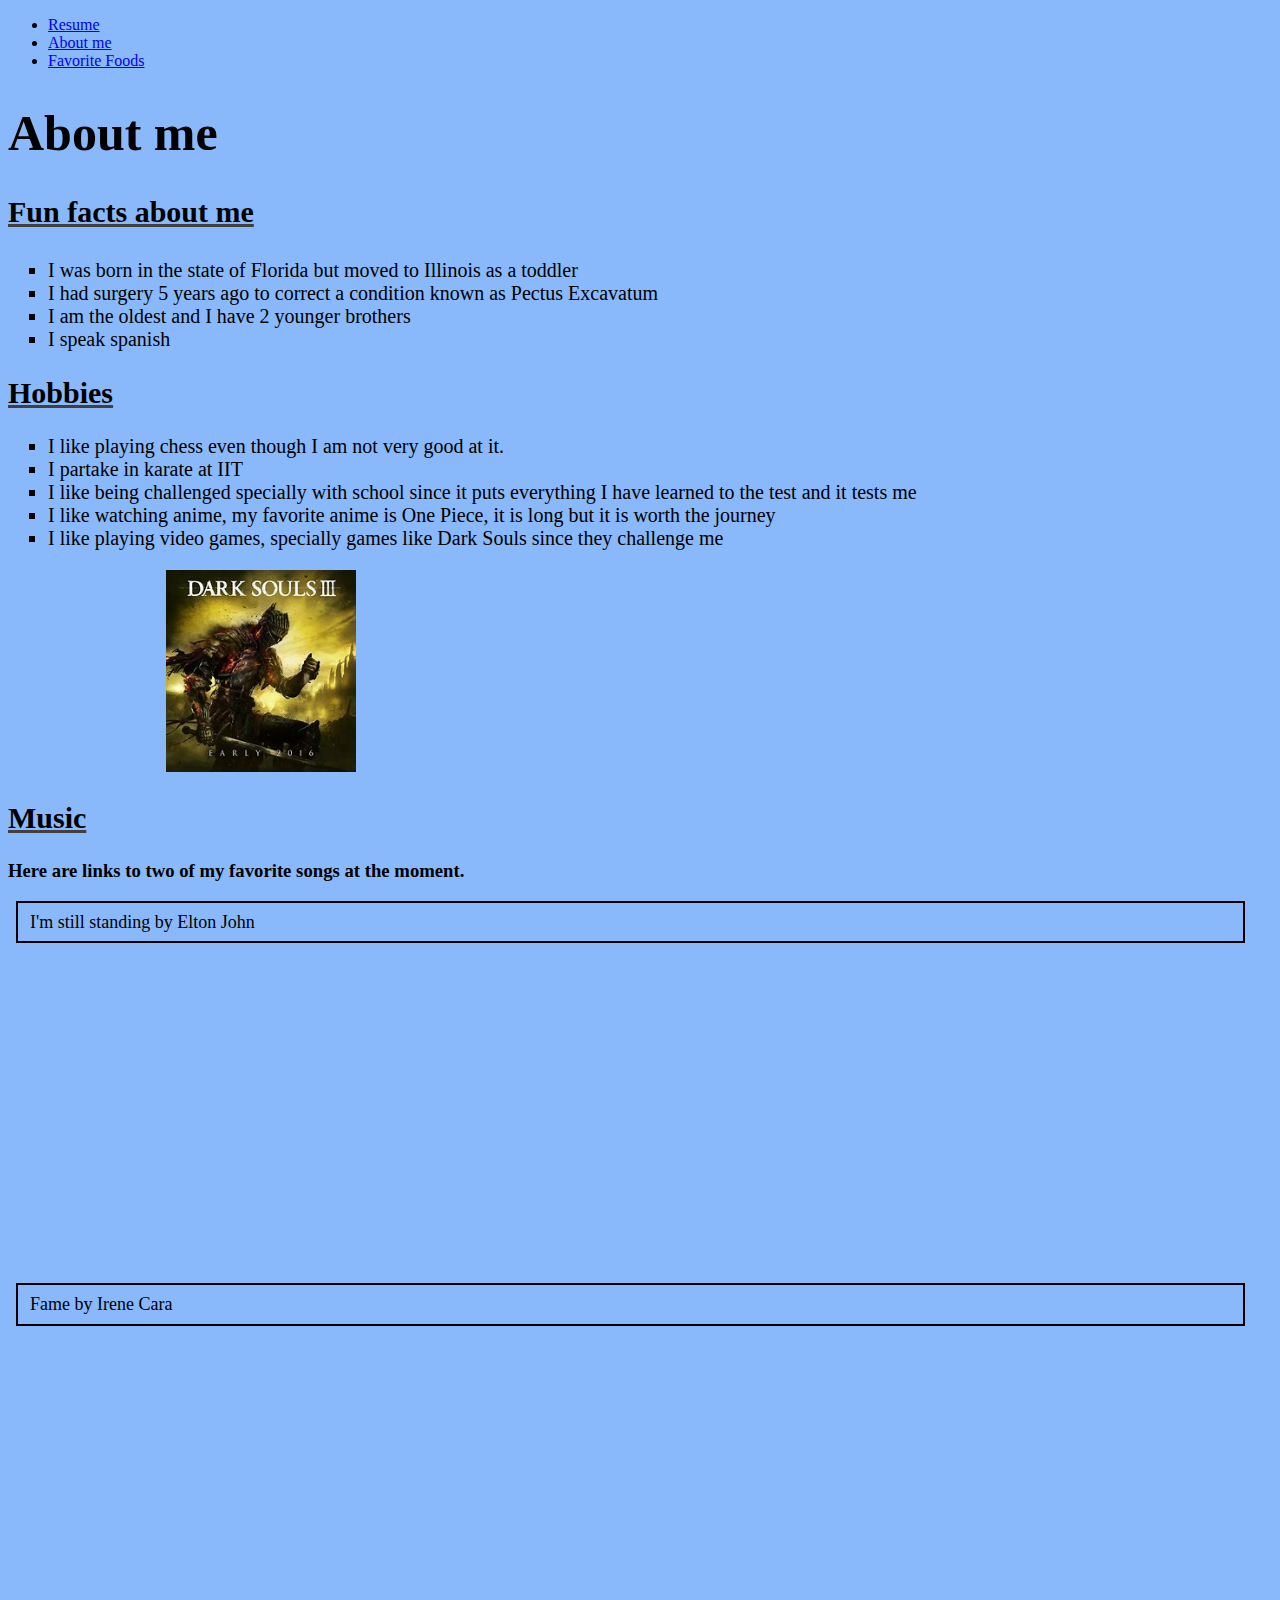
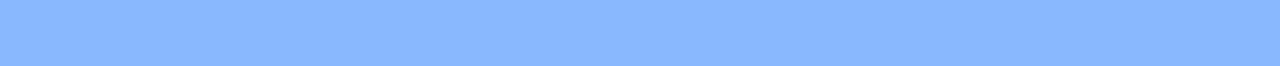
==== aboutme.html @ 7cafc6e8 "first deliverable final changes" ====
<!DOCTYPE html>
<html lang="en">
	<head>
	  <meta charset="UTF-8">
	  <title>About Me</title>
	  <link rel="stylesheet" type="text/css" href="css/css.css">
	</head> 
	<body id="bgcolor">
	  <header> 
	    <nav>
		  <ul>
		    <li><a href="index.html">Resume</a></li>
			<li><a href="AboutMe.html">About me</a></li>
			<li><a href="FavoriteFoods.html">Favorite Foods</a></li>
		  </ul>
		</nav>
	  </header>
	<section>  
	<h1 id="title"> About me </h1>
	  <p class="headers"> Fun facts about me </p>
	    <ul class="lists">
		  <li> I was born in the state of Florida but moved to Illinois as a toddler </li>
		  <li> I had surgery 5 years ago to correct a condition known as Pectus Excavatum </li>
		  <li> I am the oldest and I have 2 younger brothers </li>
		  <li> I speak spanish </li>
	    </ul>
	</section>	
	<section>
	<h2 class="headers"> Hobbies </h2>
	  <ul class="lists">
	    <li> I like playing chess even though I am not very good at it. </li>
		<li> I partake in karate at IIT </li>
		<li> I like being challenged specially with school since it puts everything I have learned to the test and it tests me </li>
		<li> I like watching anime, my favorite anime is One Piece, it is long but it is worth the journey </li>
		<li> I like playing video games, specially games like Dark Souls since they challenge me </li>
	  </ul>
	 </section>
	  <img src="images/ds3.jpg" alt="Dark Souls 3 cover art" id="ds3">
	<h2 class="headers"> Music </h2>
	<h3> Here are links to two of my favorite songs at the moment.</h3>
	  <div class="youtube">
	      <p class="paragraphtext"> I'm still standing by Elton John </p>
			<iframe width="680" height="320" src="https://www.youtube.com/embed/RMndME63PMo?si=2odpMNQX-wOCF2M1" title="YouTube video player" frameborder="0" allow="autoplay; clipboard-write; encrypted-media; picture-in-picture; encrypted-media; fullscreen"></iframe>	      
		  <p class="paragraphtext"> Fame by Irene Cara</p>
		    <iframe width="680" height="320" src="https://www.youtube.com/embed/uN1BS-L1vx8?si=caVGJAJc5U5-nZur" title="Youtube video player" frameborder="0" allow="autoplay; clipboard-white; encrypted-media; picture-in-picture; encrypted media; fullscreen" ></iframe>
	  </div>
	</body>
</html>
---- css/css.css ----
#pfp{
  width:15%;
  height:15%;
}
.paragraphtext {
  width: 95%;
  border: 2px solid black;
  padding: 12px;
  margin: 8px;
  font-family: Times, 'Times New Roman', non-serif;
  font-size: 18px;
  line-height: 0.8;
}

.infobox {
  width: 90%;
  border: 5px solid blue;
  padding: 12px;
  margin: 5px;
  font-family: Times, 'Times New Roman', serif;
  font-size: 24px;
  line-height: 0.6;
}

.subparagraphtext {
  width: 90%;
  border: 2.5px solid red;
  padding: 12px;
  font-family: Arial, 'Helvetica', sans-serif;
  font-size: 15px;
  line-height: 1;
}

#links header{ 
  font-family: Comic Sans, 'Comic Sans MS', cursive;
  font-size: 10px;
} 


#title{
  font-family: Comic Sans, 'Comic Sans MS', cursive;
  font-size: 50px;
}

#bgcolor{
  background-color: #89B9FB;
}

.headers{
  font-family: Garamond, non-serif; 
  font-size: 30px;
  font-weight:700;
  text-decoration-line: underline;
  text-decoration-style: solid;
  text-decoration-color: #404040;
}
 
.lists{
  list-style-type: square;
  font-size: 20px;
}

#ds3 {
  margin-left: 12.5%;
  width:15%;
  height:15%;
}
 
.food {
  margin-left:30%;
  width: 35%;
  height: 35%;  
}

.caption {
  font-family:Garamond, serif;
  font-size: 20px;
  margin-left: 30%;
  width:40%;
  height:20%;
  border: 8px solid green;
  line-height:1.2;
}

#bgcolor2 {
  background-color: #FF7F7F;
}
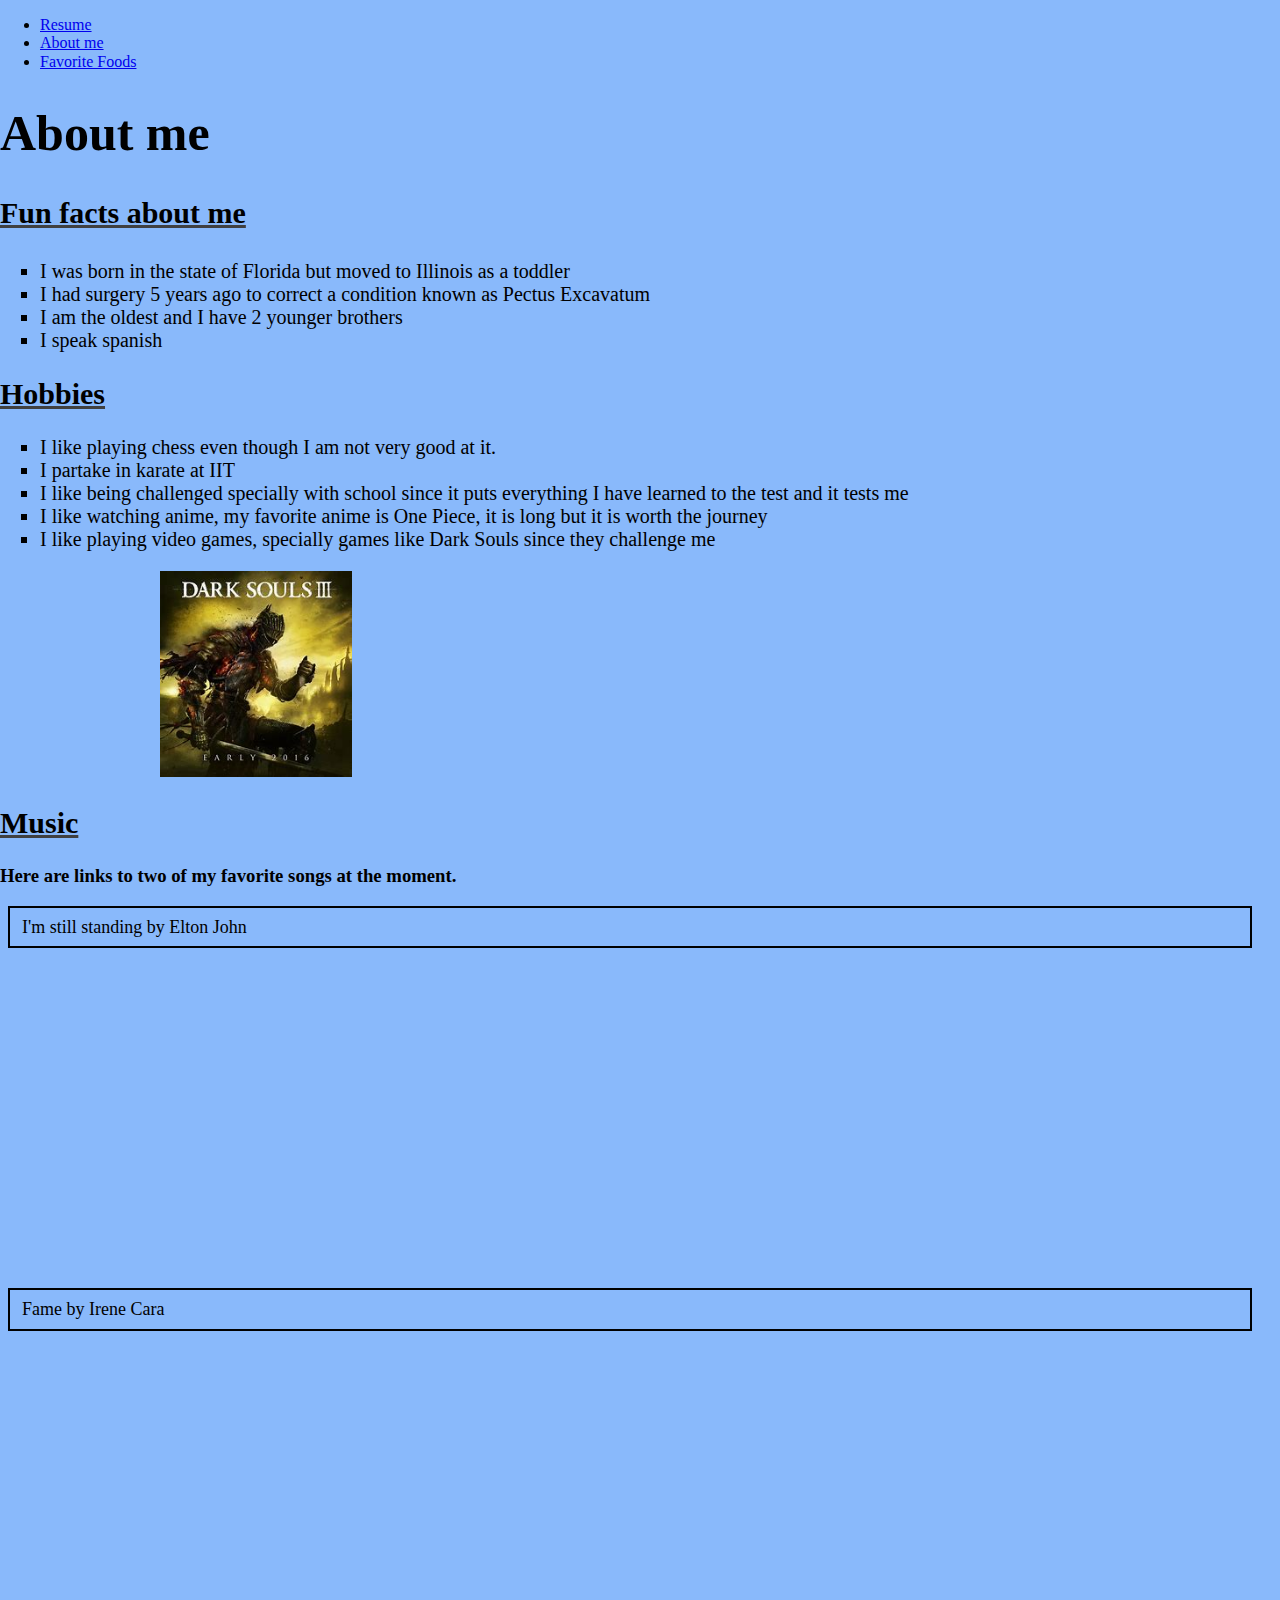
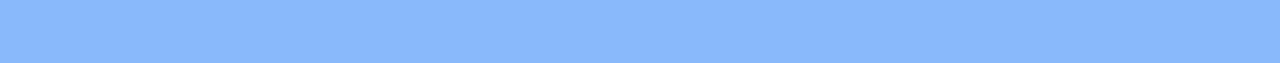
==== commit 162e75be: "Commit 11" ====
--- a/aboutme.html
+++ b/aboutme.html
@@ -2,16 +2,17 @@
 <html lang="en">
 	<head>
 	  <meta charset="UTF-8">
-	  <title>About Me</title>
+	  <title>about me</title>
+	  <link rel="stylesheet" type="text/css" href="css/reset.css">
 	  <link rel="stylesheet" type="text/css" href="css/css.css">
 	</head> 
 	<body id="bgcolor">
 	  <header> 
 	    <nav>
 		  <ul>
-		    <li><a href="index.html">Resume</a></li>
-			<li><a href="AboutMe.html">About me</a></li>
-			<li><a href="FavoriteFoods.html">Favorite Foods</a></li>
+		    <li><a href="./index.html">Resume</a></li>
+			<li><a href="./aboutme.html">About me</a></li>
+			<li><a href="./favoritefoods.html">Favorite Foods</a></li>
 		  </ul>
 		</nav>
 	  </header>
@@ -40,9 +41,9 @@
 	<h3> Here are links to two of my favorite songs at the moment.</h3>
 	  <div class="youtube">
 	      <p class="paragraphtext"> I'm still standing by Elton John </p>
-			<iframe width="680" height="320" src="https://www.youtube.com/embed/RMndME63PMo?si=2odpMNQX-wOCF2M1" title="YouTube video player" frameborder="0" allow="autoplay; clipboard-write; encrypted-media; picture-in-picture; encrypted-media; fullscreen"></iframe>	      
+			<iframe class= "ytlinks" width="680" height="320" src="https://www.youtube.com/embed/RMndME63PMo?si=2odpMNQX-wOCF2M1" title="YouTube video player" allow="autoplay; clipboard-write; encrypted-media; picture-in-picture; encrypted-media; fullscreen"></iframe>	      
 		  <p class="paragraphtext"> Fame by Irene Cara</p>
-		    <iframe width="680" height="320" src="https://www.youtube.com/embed/uN1BS-L1vx8?si=caVGJAJc5U5-nZur" title="Youtube video player" frameborder="0" allow="autoplay; clipboard-white; encrypted-media; picture-in-picture; encrypted media; fullscreen" ></iframe>
+		    <iframe class="ytlinks" width="680" height="320" src="https://www.youtube.com/embed/uN1BS-L1vx8?si=caVGJAJc5U5-nZur" title="Youtube video player" allow="autoplay; clipboard-white; encrypted-media; picture-in-picture; encrypted media; fullscreen" ></iframe>
 	  </div>
 	</body>
 </html>--- a/css/css.css
+++ b/css/css.css
@@ -85,4 +85,8 @@
 
 #bgcolor2 {
   background-color: #FF7F7F;
+}
+
+.ytlinks {
+  border: 0px;
 }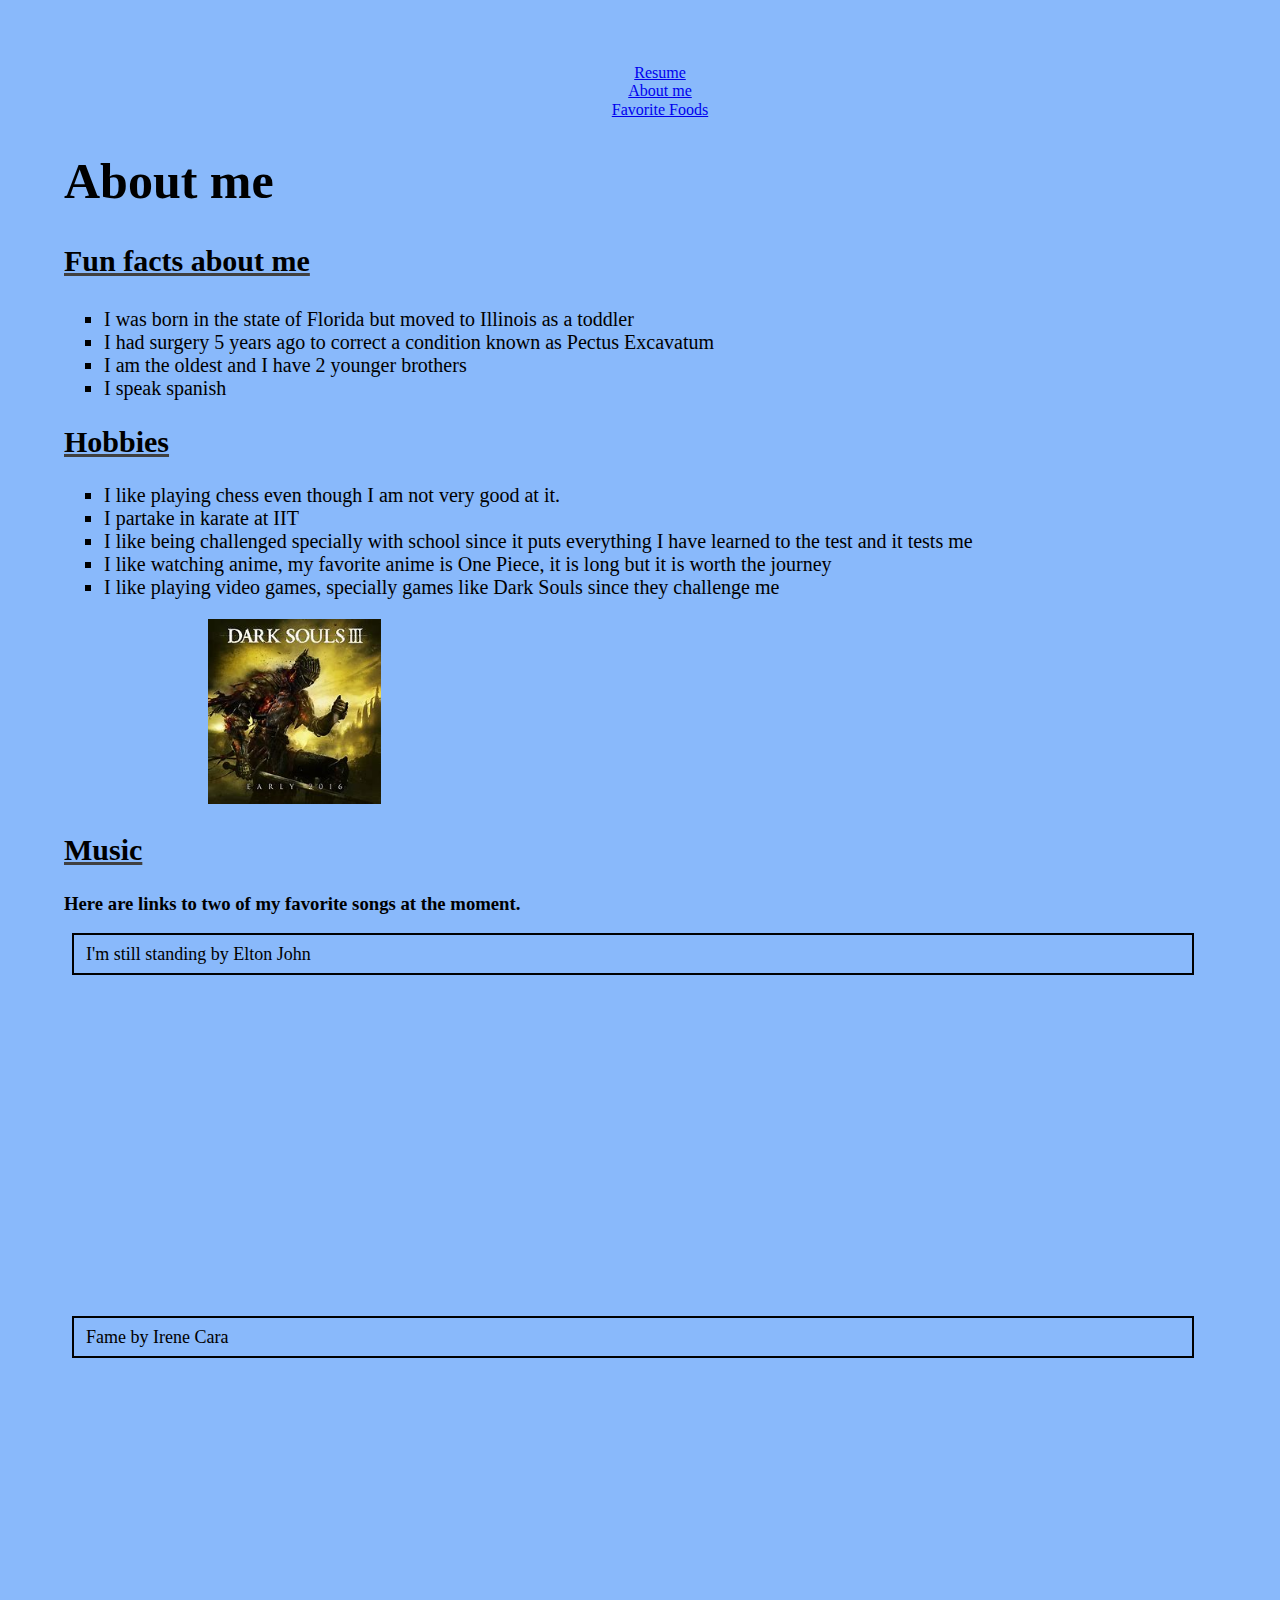
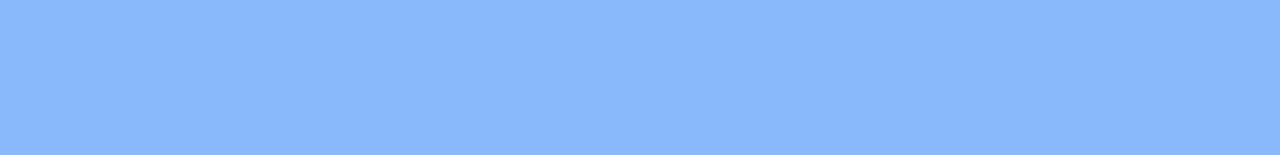
==== commit 61cb327d: "commit 13" ====
--- a/aboutme.html
+++ b/aboutme.html
@@ -6,16 +6,16 @@
 	  <link rel="stylesheet" type="text/css" href="css/reset.css">
 	  <link rel="stylesheet" type="text/css" href="css/css.css">
 	</head> 
-	<body id="bgcolor">
-	  <header> 
-	    <nav>
-		  <ul>
-		    <li><a href="./index.html">Resume</a></li>
-			<li><a href="./aboutme.html">About me</a></li>
-			<li><a href="./favoritefoods.html">Favorite Foods</a></li>
-		  </ul>
-		</nav>
-	  </header>
+  <body id="bgcolor">
+    <header> 
+      <nav>
+  	    <ul class="navlist">
+	      <li><a href="./index.html">Resume</a></li>
+		  <li><a href="./aboutme.html">About me</a></li>
+		  <li><a href="./favoritefoods.html">Favorite Foods</a></li>
+		</ul>
+	  </nav>
+	</header>
 	<section>  
 	<h1 id="title"> About me </h1>
 	  <p class="headers"> Fun facts about me </p>
@@ -35,7 +35,7 @@
 		<li> I like watching anime, my favorite anime is One Piece, it is long but it is worth the journey </li>
 		<li> I like playing video games, specially games like Dark Souls since they challenge me </li>
 	  </ul>
-	 </section>
+	</section>
 	  <img src="images/ds3.jpg" alt="Dark Souls 3 cover art" id="ds3">
 	<h2 class="headers"> Music </h2>
 	<h3> Here are links to two of my favorite songs at the moment.</h3>
--- a/css/css.css
+++ b/css/css.css
@@ -30,6 +30,7 @@
   font-family: Arial, 'Helvetica', sans-serif;
   font-size: 15px;
   line-height: 1;
+  list-style: none;
 }
 
 #links header{ 
@@ -89,4 +90,18 @@
 
 .ytlinks {
   border: 0px;
-}+}
+nav{
+  text-align: center;
+  text-decoration: none;
+}
+.navlist{
+  list-style: none;
+}
+
+body{
+  margin: 5%;
+}
+#lists{
+  
+}
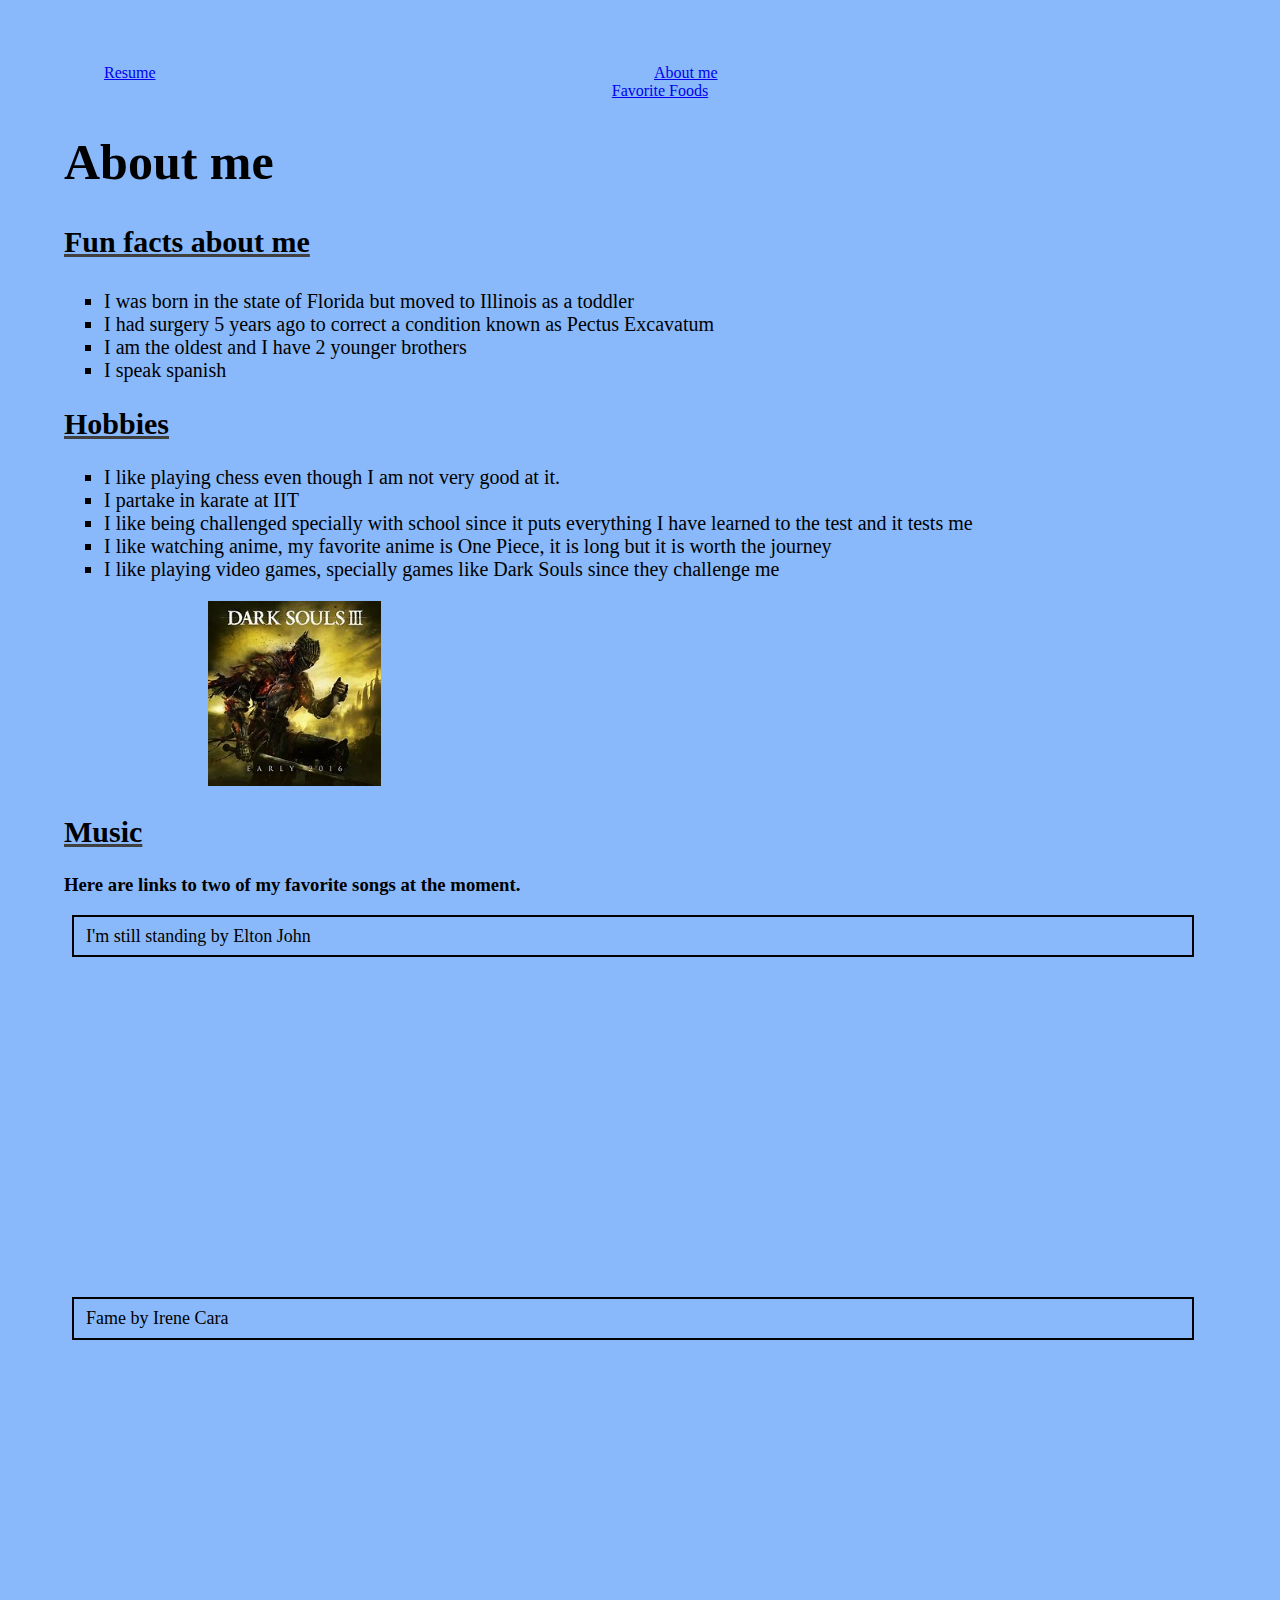
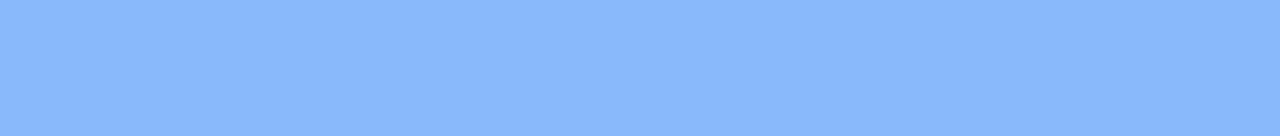
==== commit 3e82d003: "commit 14" ====
--- a/aboutme.html
+++ b/aboutme.html
@@ -10,9 +10,9 @@
     <header> 
       <nav>
   	    <ul class="navlist">
-	      <li><a href="./index.html">Resume</a></li>
+	      <li id="link1"><a href="./index.html">Resume</a></li>
 		  <li><a href="./aboutme.html">About me</a></li>
-		  <li><a href="./favoritefoods.html">Favorite Foods</a></li>
+		  <li id="link3"><a href="./favoritefoods.html">Favorite Foods</a></li>
 		</ul>
 	  </nav>
 	</header>
--- a/css/css.css
+++ b/css/css.css
@@ -93,7 +93,8 @@
 }
 nav{
   text-align: center;
-  text-decoration: none;
+  text-decoration-style: none;
+  float: top;
 }
 .navlist{
   list-style: none;
@@ -102,6 +103,14 @@
 body{
   margin: 5%;
 }
-#lists{
-  
+
+
+#link1{
+  float: left;
 }
+
+}
+#link3{
+  float: right;
+}
+
